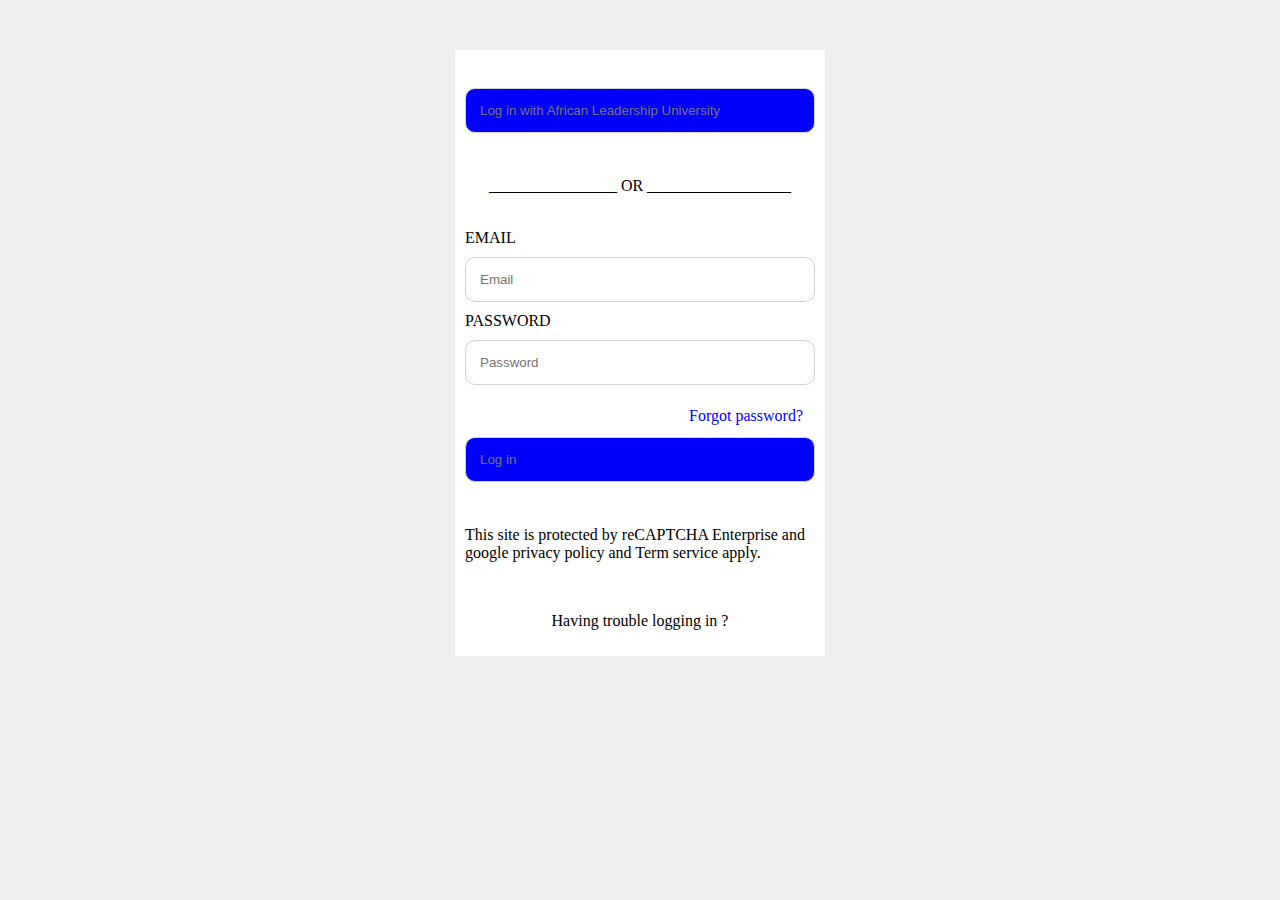
==== facebook.html @ 0fda64f9 "welcome to facebook" ====
<html>
<head>
    <title>facebook at ALU</title>
    <style>
        body{
            background: #edefed;
        }
        .myForm{
            max-width: 350px;
            margin: 50px auto ;
            background: white;
            padding: 10px;
            box-shadow:10px; 
        }

         .alu{
            width: 100%;
            margin: 10px auto ;
            padding: 14px;
            border: 1px solid lightgrey;
            background: blue;
            display:block;
            border-radius:10px ; 
            color:white;
        }

        .inputs{
            width: 100%;
            margin: 10px auto ;
            padding: 14px;
            border: 1px solid lightgrey;
            display:block;
            border-radius:10px ;
        }
        .link{
            padding: 12px;
                text-decoration: none;
                color:blue;
                float: right;
        
        }
        .log{
            width: 100%;
            margin: 10px auto ;
            padding: 14px;
            border: 1px solid lightgrey;
            background:blue;
            display:block;
            border-radius:10px ;
            float:center; 
            color: white;
            gap: 10px;
        }   
        
        
    </style>    
</head>
<body>
    <form class="myform">
   <br><input class="alu" type="login african leadership" placeholder="Log in with African Leadership University"> </br>
   <p style="text-align: center;">________________   OR   __________________</p>
    <br> <label >EMAIL</label></br>
    <input class="inputs" type="Email" placeholder="Email" required />
    <label>PASSWORD</label>
    <input class="inputs" type="Password" placeholder="Password" required />
     <a class="link" href="">Forgot password?</a> 
    <input class="log" type="login" placeholder="Log in" />
    <br> <p> This site is protected by reCAPTCHA Enterprise and google privacy policy and Term service apply.</p><br>
    <center> <p>Having trouble logging in ?</p></center>
    </form>
</body>
</html>
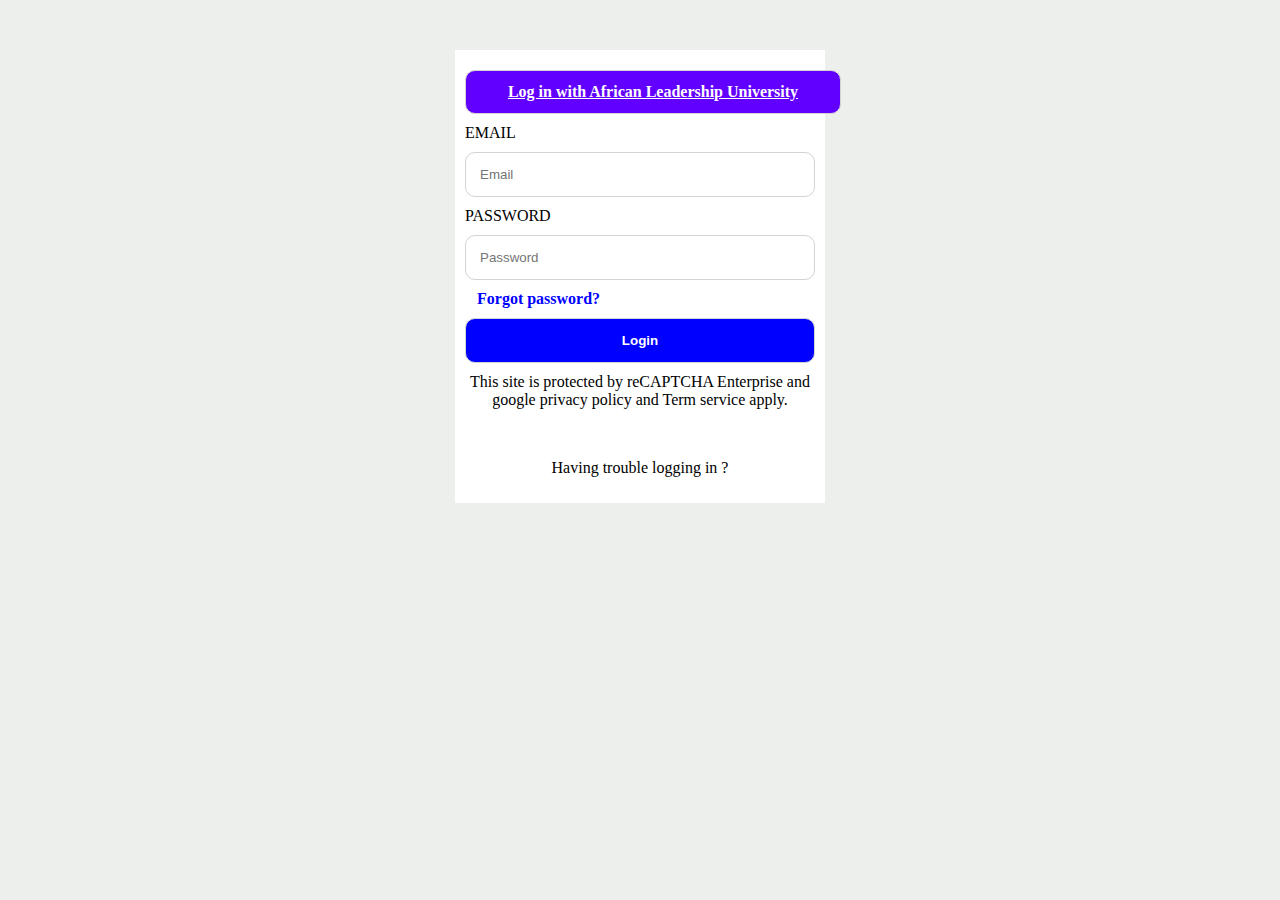
==== commit d25f7aca: "pages" ====
--- a/facebook.html
+++ b/facebook.html
@@ -16,12 +16,15 @@
          .alu{
             width: 100%;
             margin: 10px auto ;
-            padding: 14px;
+            padding: 12px;
             border: 1px solid lightgrey;
-            background: blue;
+            background:rgb(98, 0, 255);
             display:block;
-            border-radius:10px ; 
-            color:white;
+            border-radius:10px ;
+            text-align: center; 
+            font-weight: bold;
+            color: white;
+            
         }
 
         .inputs{
@@ -36,7 +39,8 @@
             padding: 12px;
                 text-decoration: none;
                 color:blue;
-                float: right;
+                text-align: right;
+                font-weight: bold;
         
         }
         .log{
@@ -47,26 +51,28 @@
             background:blue;
             display:block;
             border-radius:10px ;
-            float:center; 
+            text-align: center; 
+            font-weight: bold;
             color: white;
-            gap: 10px;
-        }   
+            
+        }
         
         
     </style>    
 </head>
 <body>
-    <form class="myform">
-   <br><input class="alu" type="login african leadership" placeholder="Log in with African Leadership University"> </br>
-   <p style="text-align: center;">________________   OR   __________________</p>
-    <br> <label >EMAIL</label></br>
+    <div class="myform">
+   <a class="alu" href="" target="_black">Log in with African Leadership University </a>
+    <label >EMAIL</label>
     <input class="inputs" type="Email" placeholder="Email" required />
     <label>PASSWORD</label>
     <input class="inputs" type="Password" placeholder="Password" required />
      <a class="link" href="">Forgot password?</a> 
-    <input class="log" type="login" placeholder="Log in" />
-    <br> <p> This site is protected by reCAPTCHA Enterprise and google privacy policy and Term service apply.</p><br>
-    <center> <p>Having trouble logging in ?</p></center>
+    <button class="log" >Login</button>
+    <center> This site is protected by reCAPTCHA Enterprise and google privacy policy and Term service apply.</p><br>
+     <p>Having trouble logging in ?</p>
+    </center>
+     </div>
     </form>
 </body>
 </html>